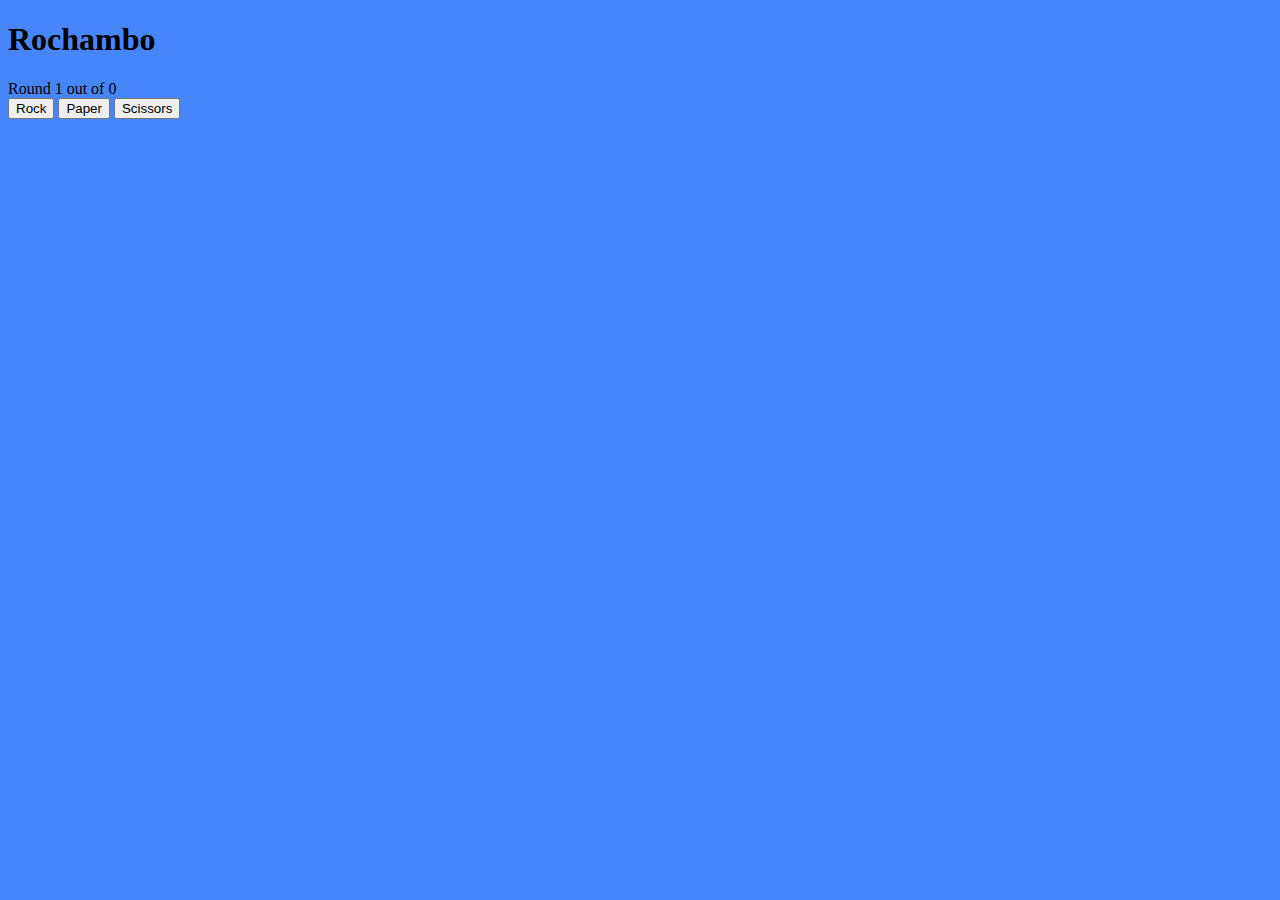
==== chooser.html @ 54a81331 "not done" ====
<!-- Don't touch this! -->
<!DOCTYPE html>
<html>
  <head>
    <title>RPS Web App</title>
    <link rel="stylesheet" href="style.css">
  </head>
  <body onload = "showRound();">
    <h1>Rochambo</h1>
    <div id = "statsBox">Loading</div>
    <button onclick="cTurn('r');">Rock</button>
    <button onclick="cTurn('p');">Paper</button>
    <button onclick="cTurn('s');">Scissors</button>
    <script src="script.js"></script>
  </body>
</html>
---- style.css ----
body {
  background-color:rgb(70, 133, 250);
}
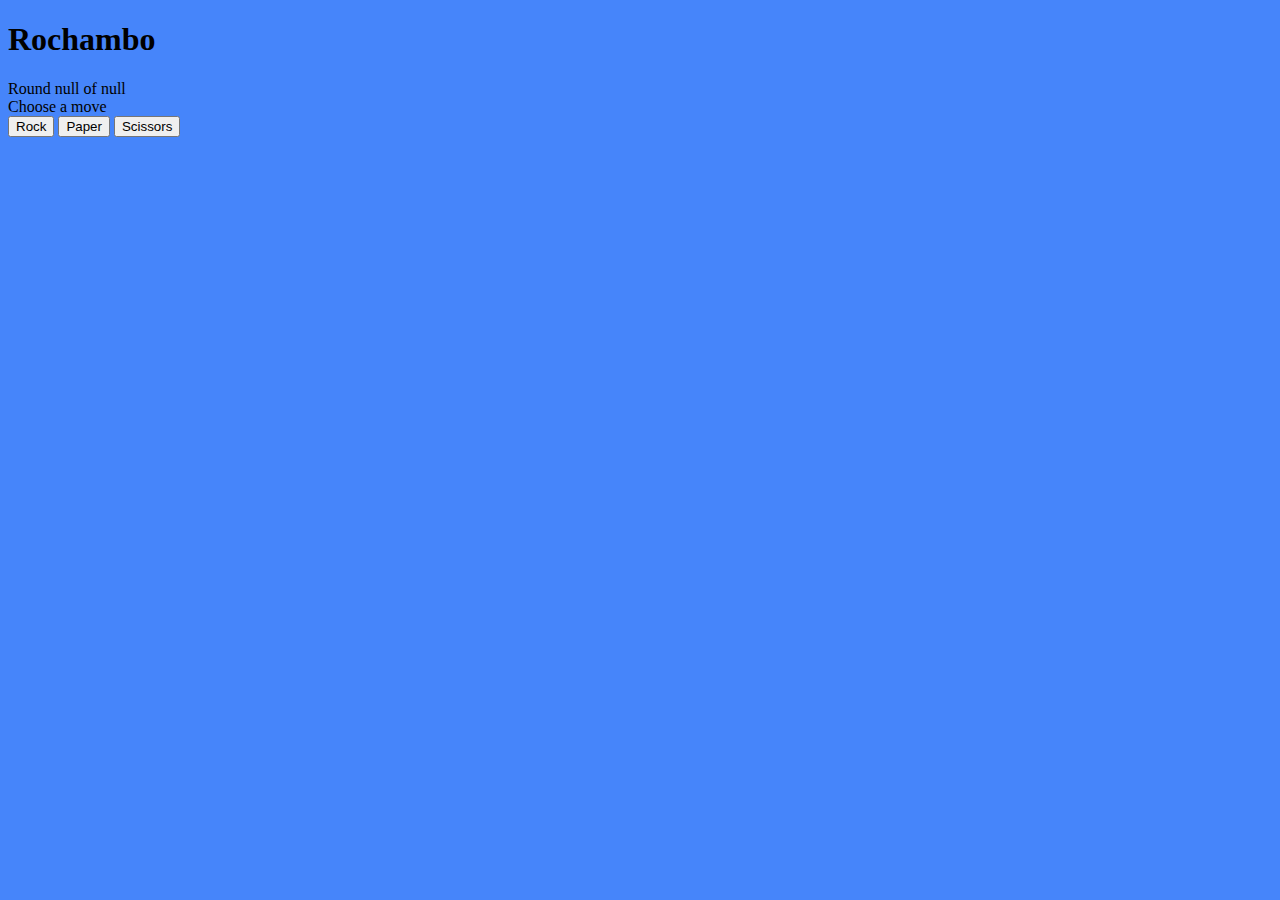
==== commit 6743cb2b: "not done" ====
--- a/chooser.html
+++ b/chooser.html
@@ -8,6 +8,7 @@
   <body onload = "showRound();">
     <h1>Rochambo</h1>
     <div id = "statsBox">Loading</div>
+    <div id = "results">Choose a move</div>
     <button onclick="cTurn('r');">Rock</button>
     <button onclick="cTurn('p');">Paper</button>
     <button onclick="cTurn('s');">Scissors</button>
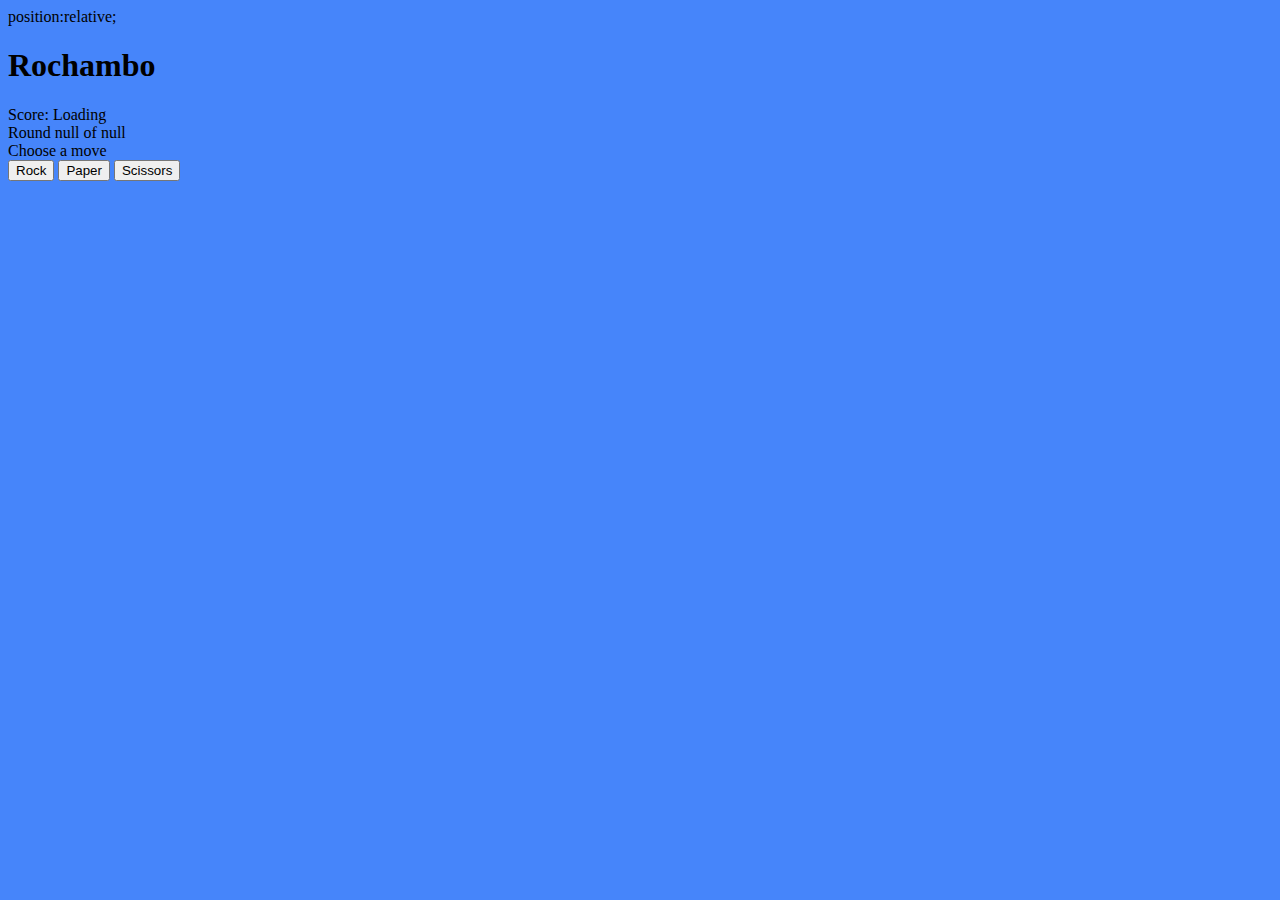
==== commit b2fccd07: "not done" ====
--- a/chooser.html
+++ b/chooser.html
@@ -6,7 +6,9 @@
     <link rel="stylesheet" href="style.css">
   </head>
   <body onload = "showRound();">
+    position:relative;
     <h1>Rochambo</h1>
+    <div id = "scoreBox">Score: Loading</div>
     <div id = "statsBox">Loading</div>
     <div id = "results">Choose a move</div>
     <button onclick="cTurn('r');">Rock</button>
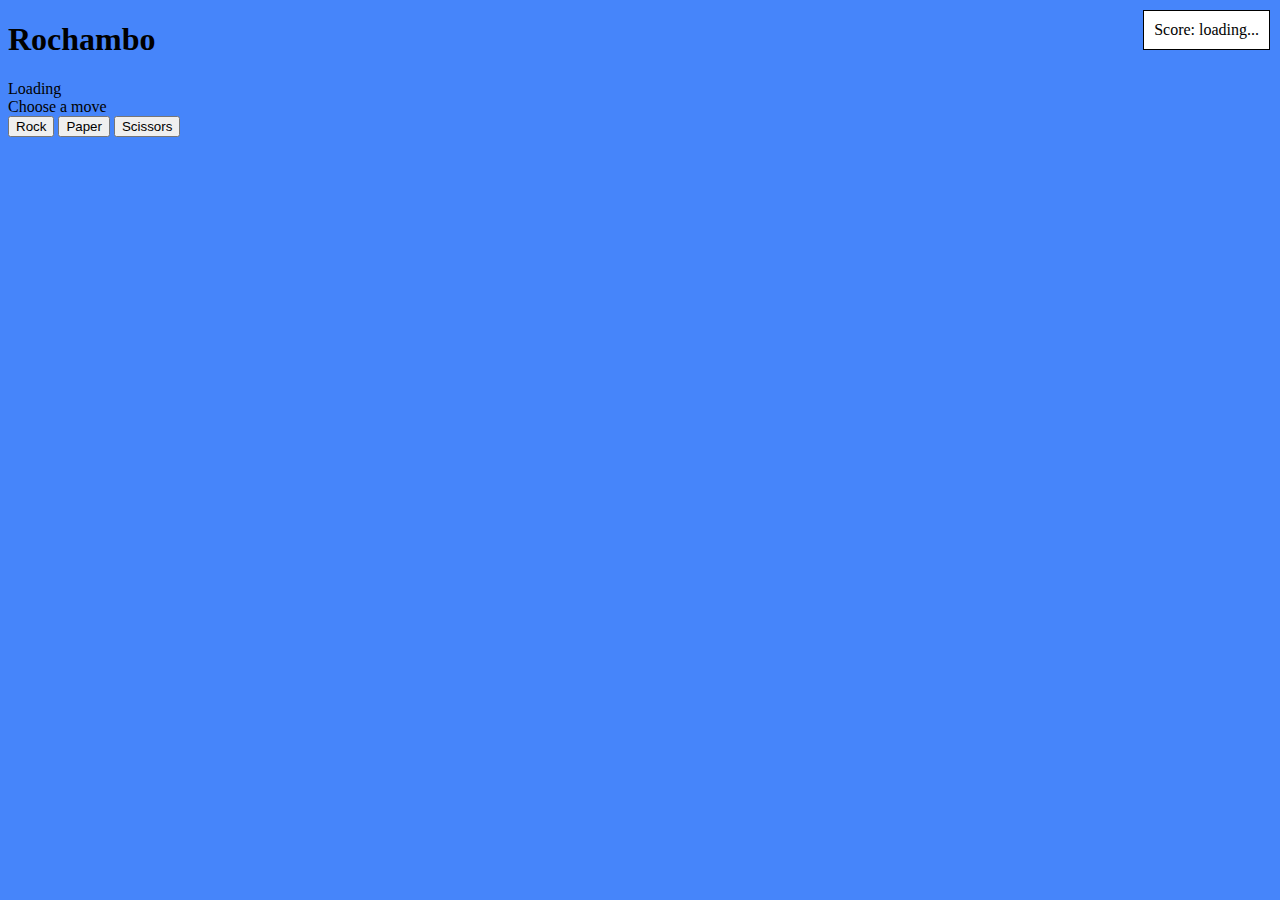
==== commit 0fcb6a5c: "not done" ====
--- a/chooser.html
+++ b/chooser.html
@@ -4,11 +4,19 @@
   <head>
     <title>RPS Web App</title>
     <link rel="stylesheet" href="style.css">
+    <style>
+    div.absolute {
+      position: absolute; 
+      right: 10px; 
+      top: 10px; 
+      border: 1px solid black; 
+      background:white;padding:10px;
+    }
+      </style>
   </head>
   <body onload = "showRound();">
-    position:relative;
     <h1>Rochambo</h1>
-    <div id = "scoreBox">Score: Loading</div>
+    <div id = "scoreBox" class="absolute">Score: loading...</div>
     <div id = "statsBox">Loading</div>
     <div id = "results">Choose a move</div>
     <button onclick="cTurn('r');">Rock</button>
--- a/style.css
+++ b/style.css
@@ -1,3 +1,10 @@
 body {
   background-color:rgb(70, 133, 250);
 }
+div.scoreBox {
+  position:absolute; 
+  right:10px; 
+  top: 10px; 
+  border:1px solid black; 
+  background:white;padding:10px;
+}
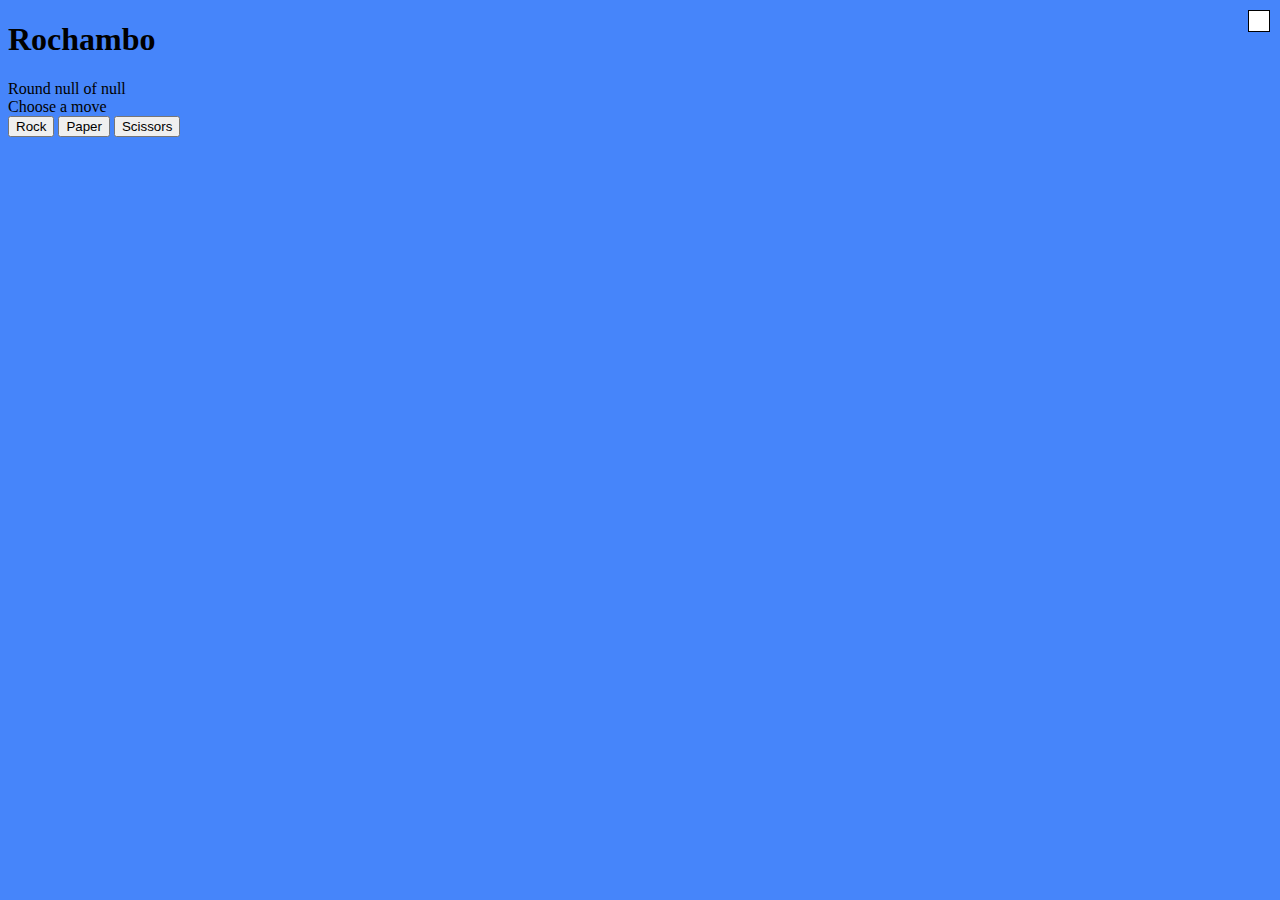
==== commit e6c59321: "not done" ====
--- a/chooser.html
+++ b/chooser.html
@@ -16,7 +16,7 @@
   </head>
   <body onload = "showRound();">
     <h1>Rochambo</h1>
-    <div id = "scoreBox" class="absolute">Score: loading...</div>
+    <div id = "scoreBox" class="absolute">score.toString()</div>
     <div id = "statsBox">Loading</div>
     <div id = "results">Choose a move</div>
     <button onclick="cTurn('r');">Rock</button>
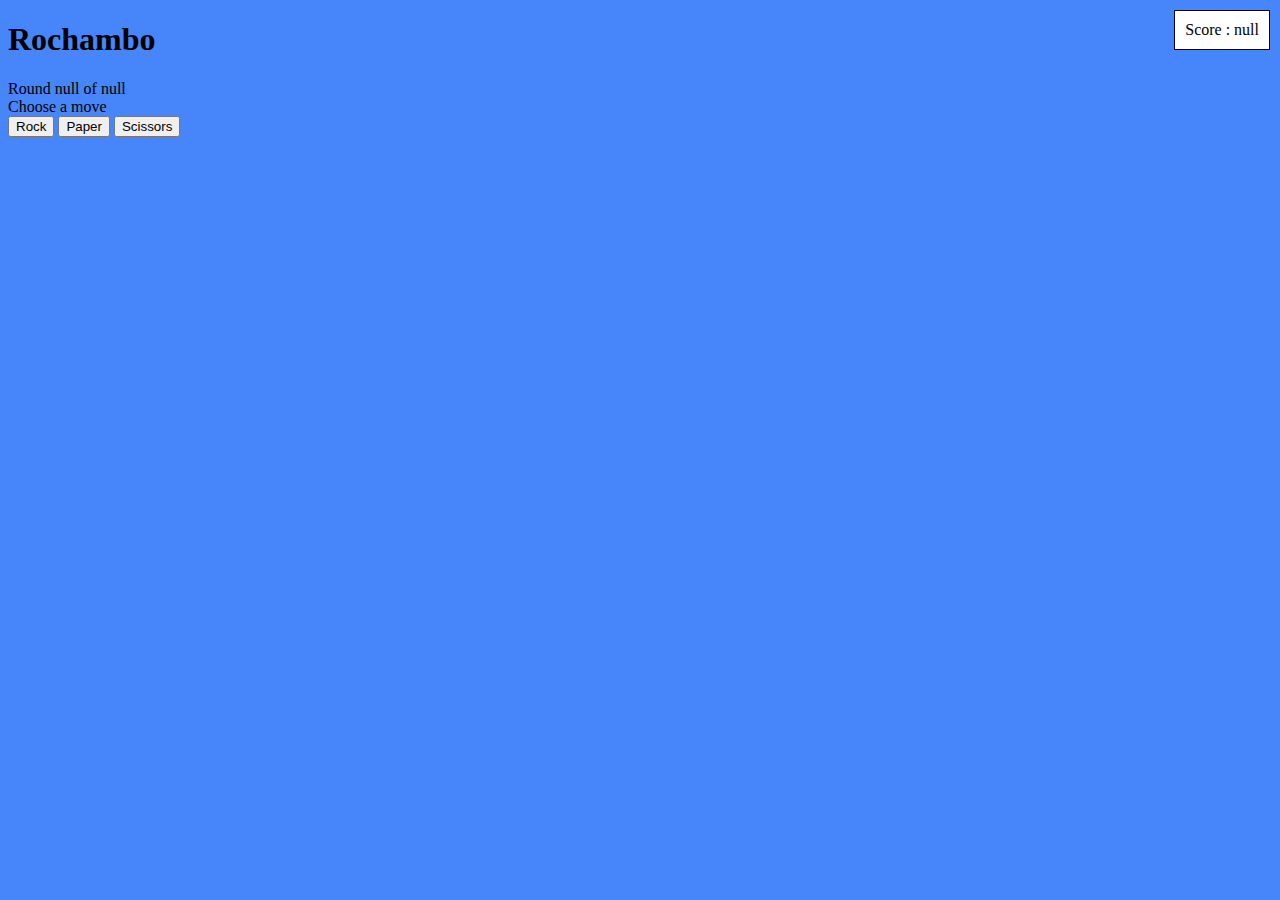
==== commit 5b8202b1: "not done" ====
--- a/chooser.html
+++ b/chooser.html
@@ -12,6 +12,10 @@
       border: 1px solid black; 
       background:white;padding:10px;
     }
+    div.left {
+      position: static;
+      left: 50px;
+    }
       </style>
   </head>
   <body onload = "showRound();">
@@ -19,7 +23,7 @@
     <div id = "scoreBox" class="absolute">score.toString()</div>
     <div id = "statsBox">Loading</div>
     <div id = "results">Choose a move</div>
-    <button onclick="cTurn('r');">Rock</button>
+    <button onclick="cTurn('r');" class="left">Rock</button>
     <button onclick="cTurn('p');">Paper</button>
     <button onclick="cTurn('s');">Scissors</button>
     <script src="script.js"></script>
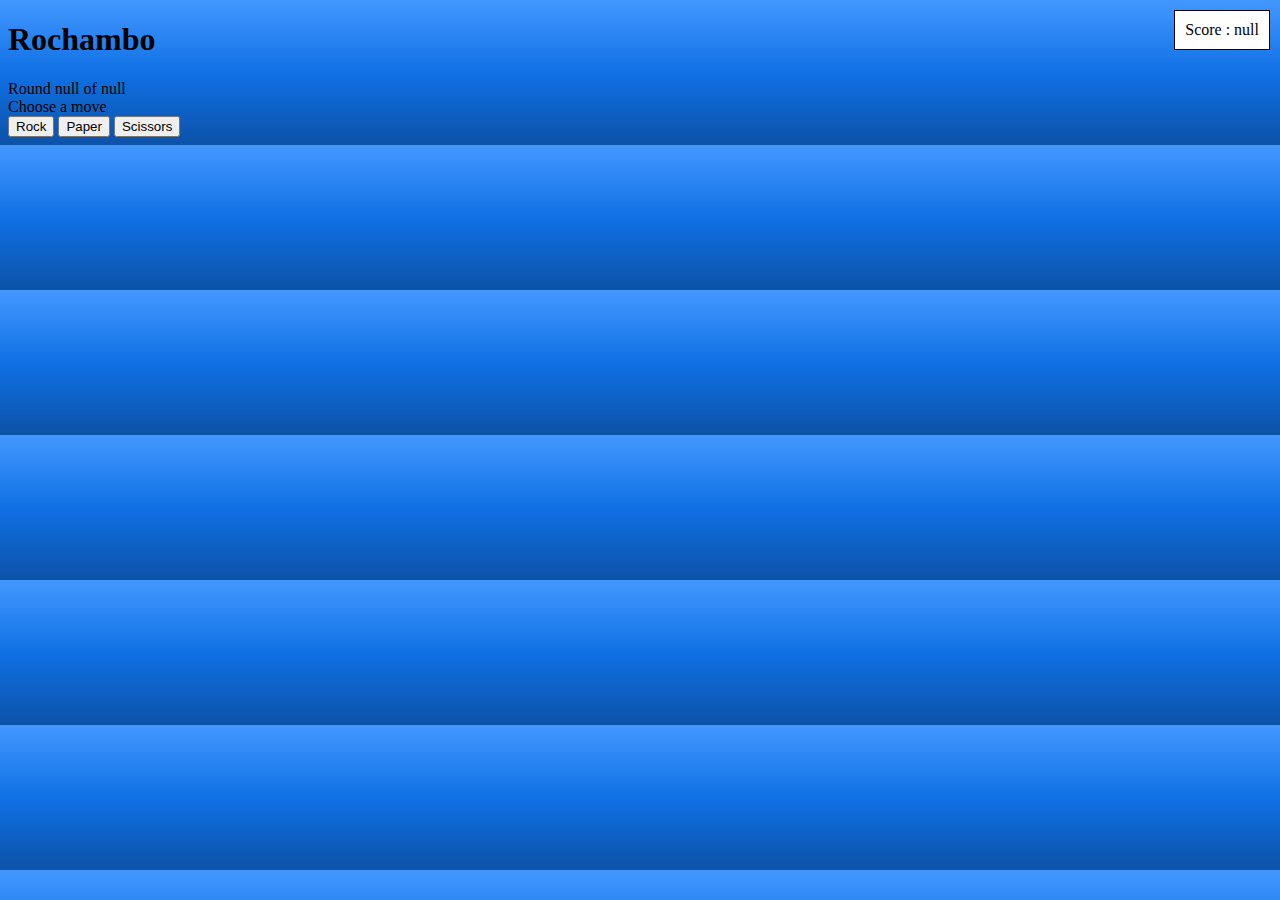
==== commit 3e2ea3ae: "not done" ====
--- a/chooser.html
+++ b/chooser.html
@@ -4,19 +4,6 @@
   <head>
     <title>RPS Web App</title>
     <link rel="stylesheet" href="style.css">
-    <style>
-    div.absolute {
-      position: absolute; 
-      right: 10px; 
-      top: 10px; 
-      border: 1px solid black; 
-      background:white;padding:10px;
-    }
-    div.left {
-      position: static;
-      left: 50px;
-    }
-      </style>
   </head>
   <body onload = "showRound();">
     <h1>Rochambo</h1>
--- a/style.css
+++ b/style.css
@@ -1,5 +1,5 @@
 body {
-  background-color:rgb(70, 133, 250);
+  background:linear-gradient(#4398ff, #1071e5, #0c52a8);
 }
 div.scoreBox {
   position:absolute; 
@@ -8,3 +8,33 @@
   border:1px solid black; 
   background:white;padding:10px;
 }
+div.over {
+  font: 24pt;
+  margin:auto;
+  position: static;
+  width: 8cm;
+  text-align: center;
+}
+div.absolute {
+  position: absolute; 
+  right: 10px; 
+  top: 10px; 
+  border: 1px solid black; 
+  background:white;padding:10px;
+}
+div.left {
+  position: static;
+  left: 50px;
+}
+#again {
+  border-radius: 4px;
+  border: medium solid #000000;
+  background-color:rgb(180, 0, 252);
+  font-family: "Arial", Impact, Charcoal, sans-serif;
+  font-weight: bold;
+  font-size:20px;
+  color: #ffffff;
+  text-shadow: 2px 2px 4px black;
+  padding: 5px 30px;
+  margin:8px 70px;
+}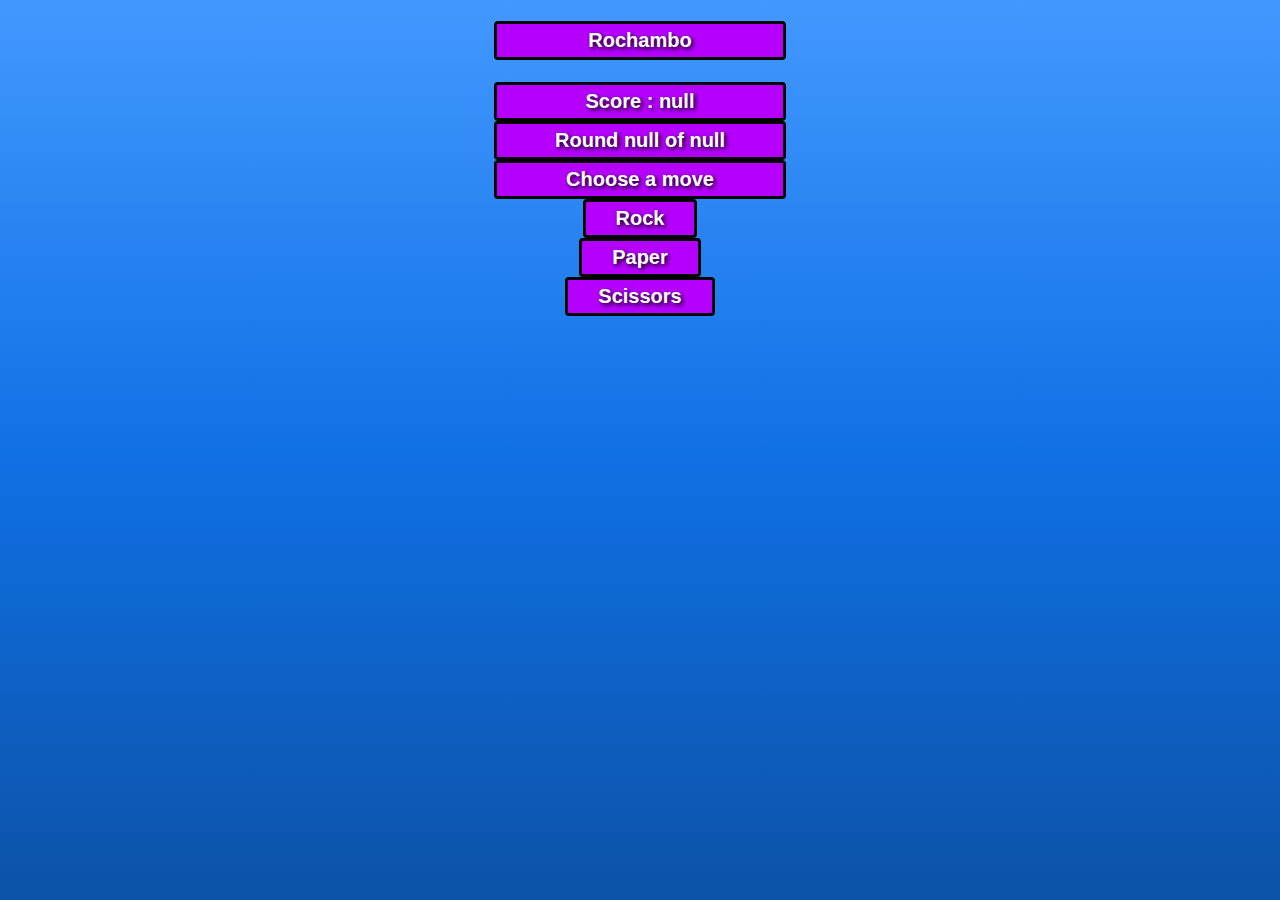
==== commit d2864130: "almost done" ====
--- a/chooser.html
+++ b/chooser.html
@@ -6,13 +6,13 @@
     <link rel="stylesheet" href="style.css">
   </head>
   <body onload = "showRound();">
-    <h1>Rochambo</h1>
-    <div id = "scoreBox" class="absolute">score.toString()</div>
-    <div id = "statsBox">Loading</div>
-    <div id = "results">Choose a move</div>
-    <button onclick="cTurn('r');" class="left">Rock</button>
-    <button onclick="cTurn('p');">Paper</button>
-    <button onclick="cTurn('s');">Scissors</button>
+    <h1><div class = "color">Rochambo</div></h1>
+    <div id = "scoreBox" class= "color">score.toString()</div>
+    <div id = "statsBox" class= "color">Loading</div>
+    <div id = "results" class= "color">Choose a move</div>
+    <div class = "over"><button onclick="cTurn('r');" id = "again">Rock</button></div>
+    <div class = "over"><button onclick="cTurn('p');" id = "again">Paper</button></div>
+    <div class = "over"><button onclick="cTurn('s');" id = "again">Scissors</button></div>
     <script src="script.js"></script>
   </body>
 </html>
--- a/style.css
+++ b/style.css
@@ -1,6 +1,10 @@
-body {
-  background:linear-gradient(#4398ff, #1071e5, #0c52a8);
+html {
+    background-image: linear-gradient(#4398ff, #1071e5, #0c52a8);
+    height: auto;
+    background-attachment: fixed;
+    background-size: cover;
 }
+
 div.scoreBox {
   position:absolute; 
   right:10px; 
@@ -11,7 +15,7 @@
 div.over {
   font: 24pt;
   margin:auto;
-  position: static;
+  position: relative;
   width: 8cm;
   text-align: center;
 }
@@ -36,5 +40,20 @@
   color: #ffffff;
   text-shadow: 2px 2px 4px black;
   padding: 5px 30px;
-  margin:8px 70px;
+}
+div.color{
+  border-radius: 4px;
+  border: medium solid #000000;
+  background-color:rgb(180, 0, 252);
+  font-family: "Arial", Impact, Charcoal, sans-serif;
+  font-weight: bold;
+  font-size:20px;
+  color: #ffffff;
+  text-shadow: 2px 2px 4px black;
+  padding: 5px 30px;
+  font: 24pt;
+  margin:auto;
+  position: relative;
+  width: 6cm;
+  text-align: center;
 }